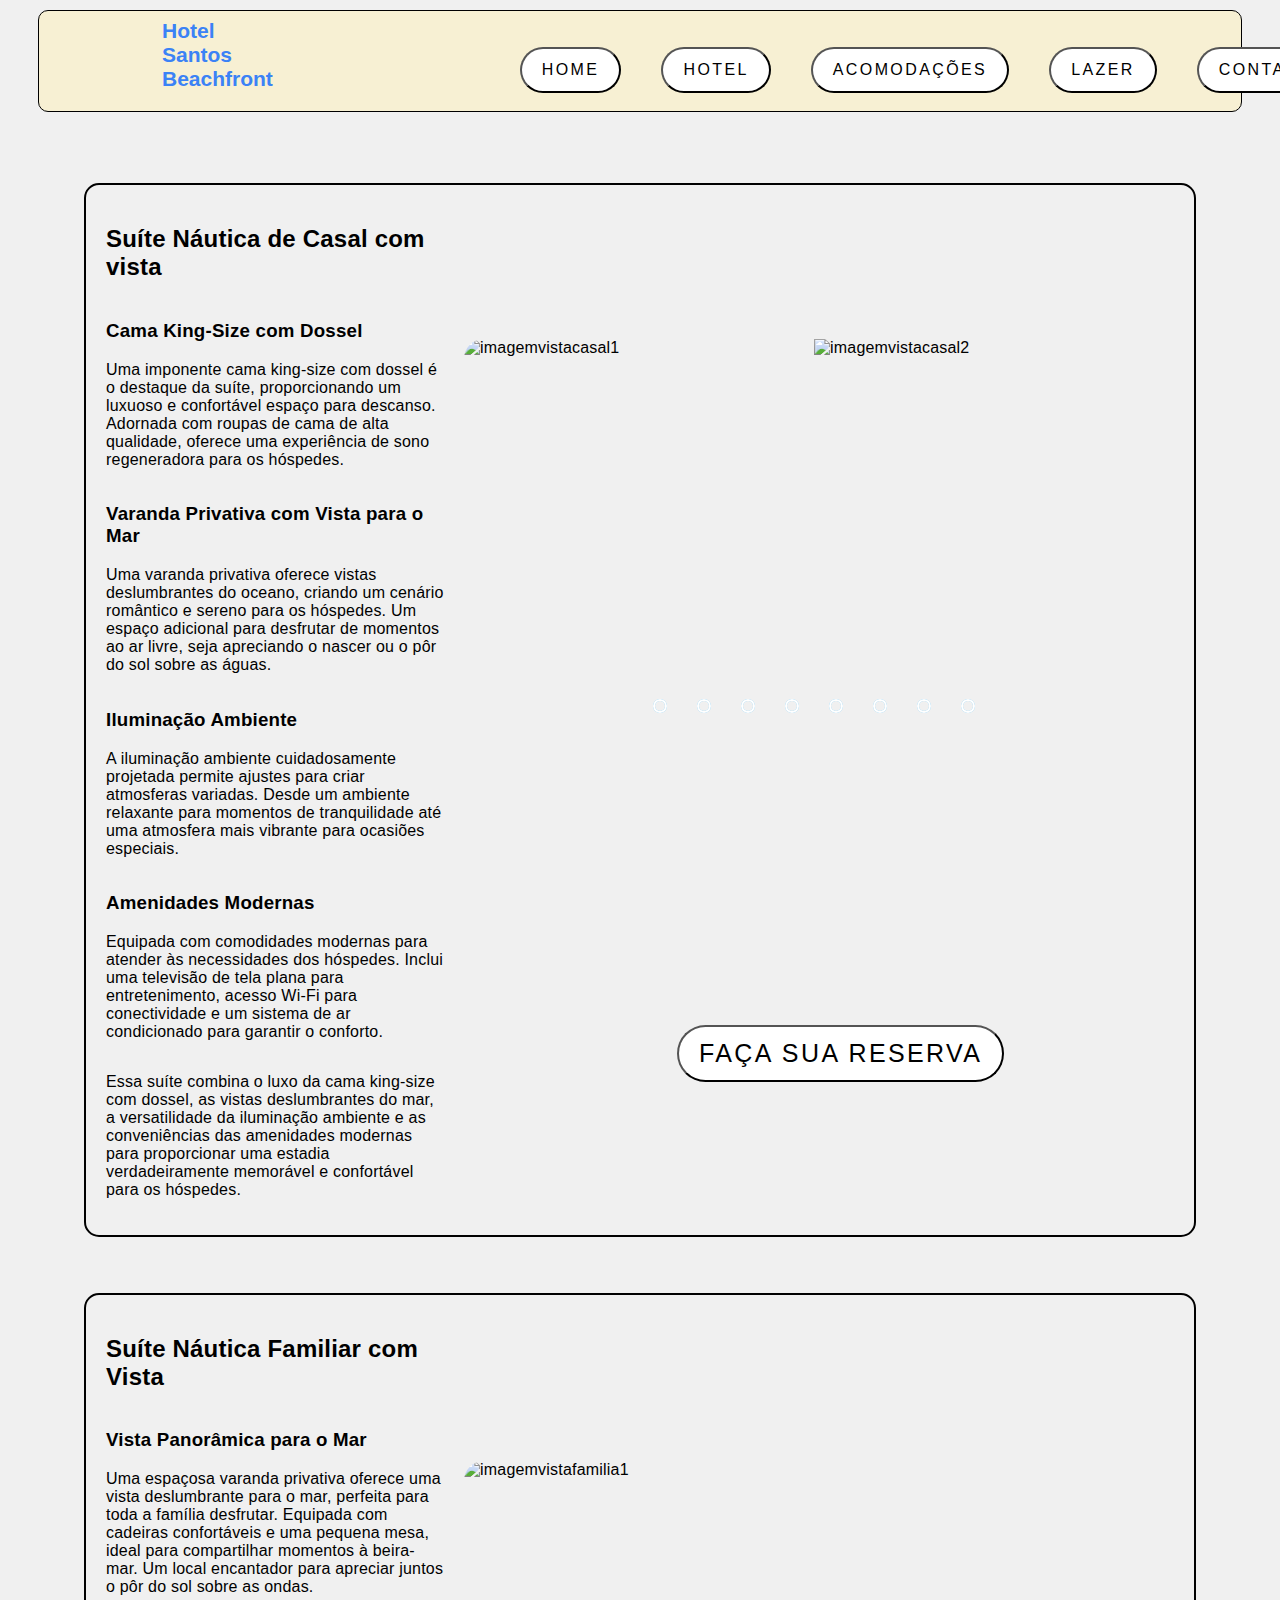
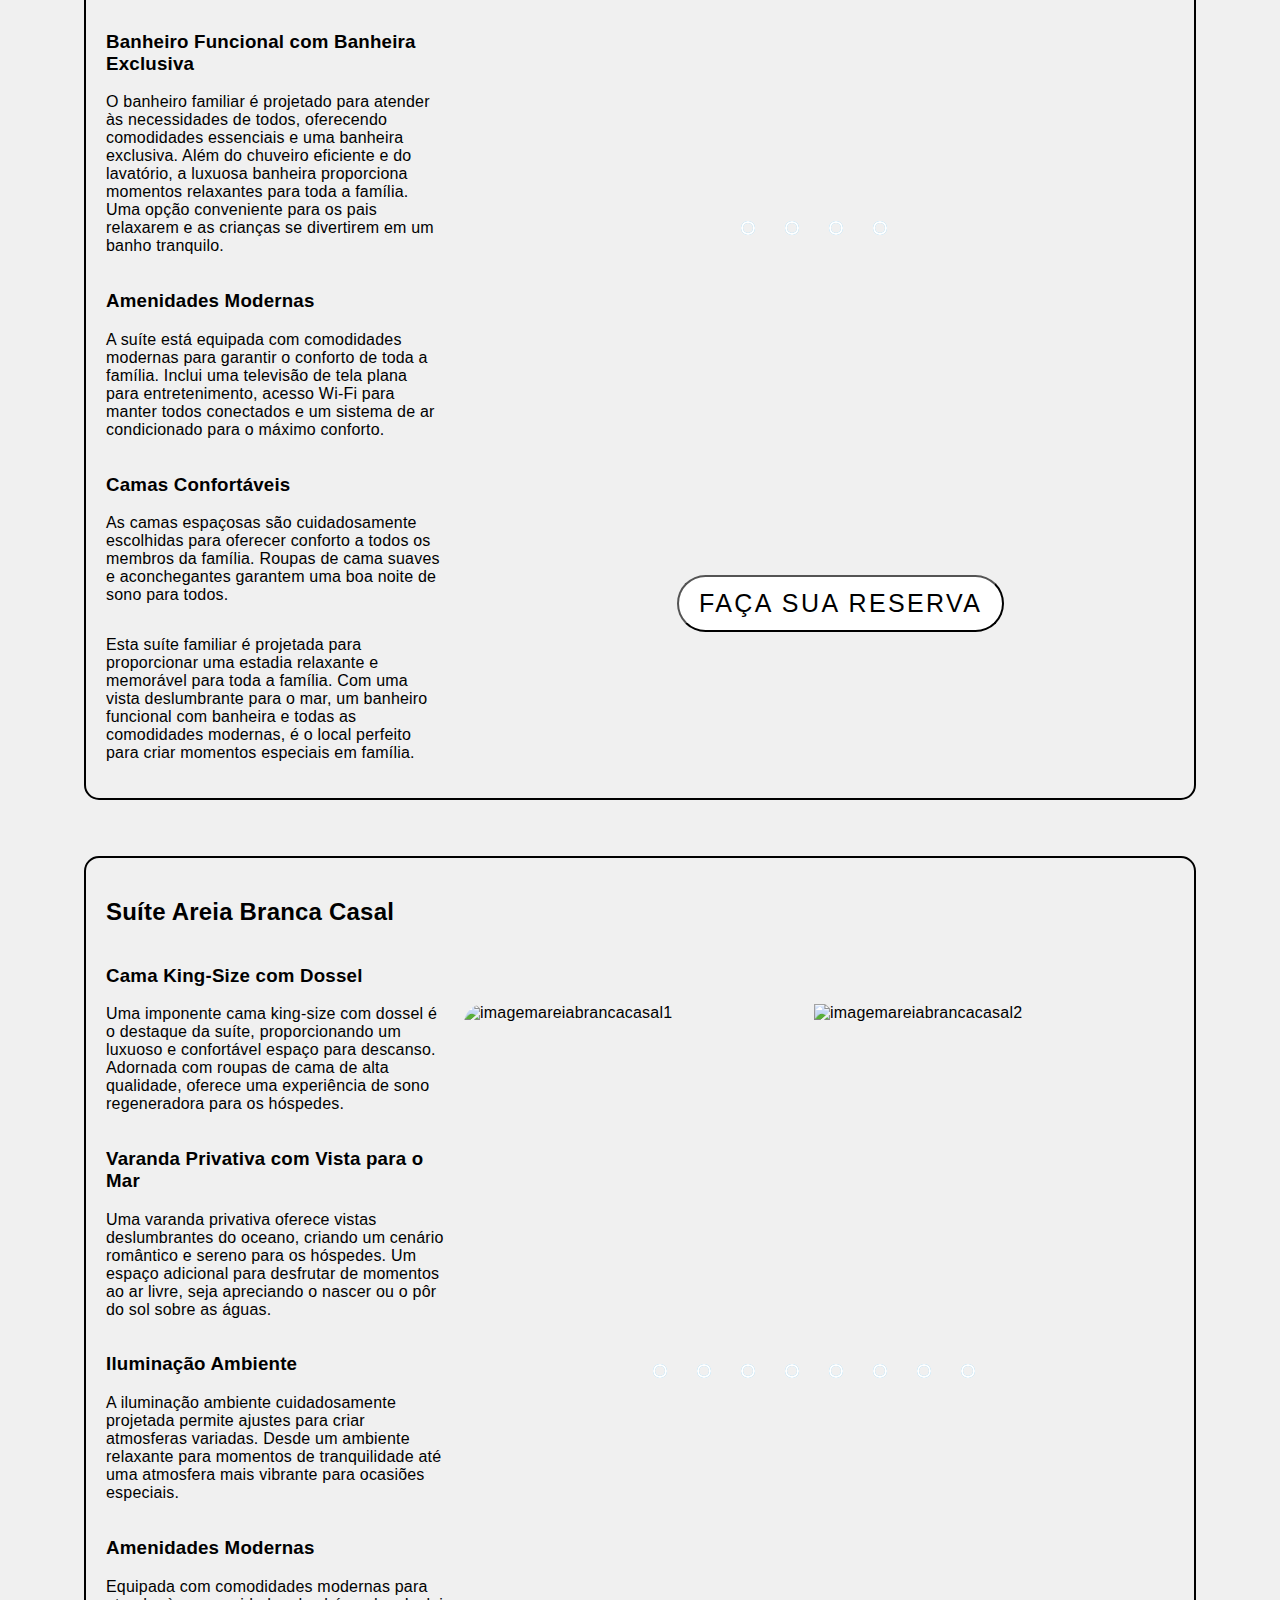
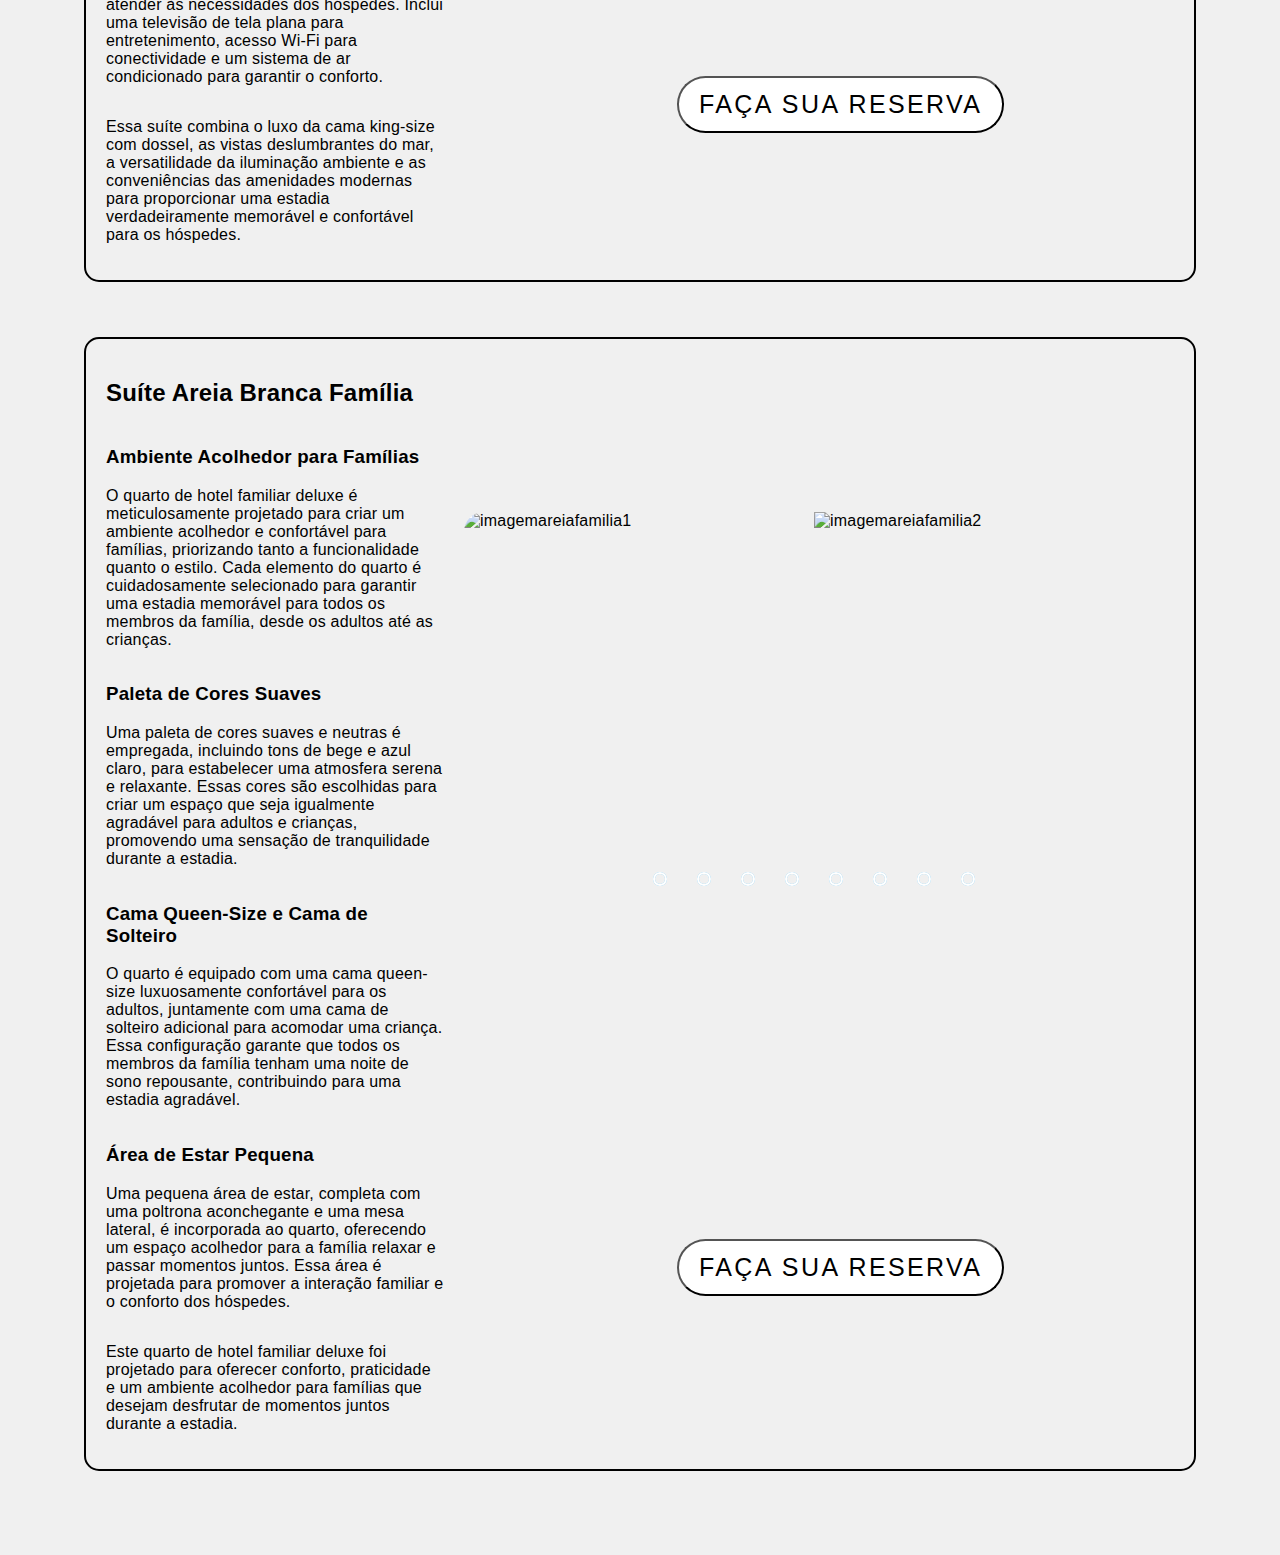
==== Hotel-Santos-Beachfront-main/src/pages/Acomodações/acomodações.html @ e6aa997d "responsivo" ====
<!DOCTYPE html>
<html lang="pt-BR">
<head>
    <meta charset="UTF-8">
    <meta name="viewport" content="width=device-width, initial-scale=1.0">
    <title>Hotel Santos Beachfront - Acomodações</title> 
    <link rel="stylesheet" href="acomodações.css">
</head>
<body>
    
    <nav class="navbar">
        <ul id="menu-inicial">
            <h1>Hotel Santos Beachfront</h1>
            <li><a class="iconhotel"><img src="https://i.ibb.co/P9NzM1T/imagem-2024-03-25-132536824-removebg-preview.png" alt="" width="160"></a></li>
            <li><a href="../Pagina Inicial/Paginahotel.html"><button>HOME</button></a></li>
            <li><a href="../Hotel/Hotel.html"><button>HOTEL</button></a></li>
            <li><a href="../Acomodações/acomodações.html"><button>ACOMODAÇÕES</button></a></li>
            <li><a href="../Lazer/Lazer.html"><button>LAZER</button></a></li>
            <li><a href="../Pagina Inicial/Paginahotel.html#contato"><button>CONTATO</button></a></li>
            <li><a href="../Login/Loginhotel.html"><button>Pré-Checkin</button></a></li>
        </ul>
    </nav>
<main class="grupo-containers">   
    <div class="containerquarto">
    <article class="descricaoquarto">
        <h2 class="suite-title">Suíte Náutica de Casal com vista</h2>
        <section class="suite-feature">
            <h3 class="feature-title">Cama King-Size com Dossel</h3>
            <p>Uma imponente cama king-size com dossel é o destaque da suíte, proporcionando um luxuoso e confortável espaço para descanso. Adornada com roupas de cama de alta qualidade, oferece uma experiência de sono regeneradora para os hóspedes.</p>
        </section>
        <section class="suite-feature">
            <h3 class="feature-title">Varanda Privativa com Vista para o Mar</h3>
            <p>Uma varanda privativa oferece vistas deslumbrantes do oceano, criando um cenário romântico e sereno para os hóspedes. Um espaço adicional para desfrutar de momentos ao ar livre, seja apreciando o nascer ou o pôr do sol sobre as águas.</p>
        </section>
        <section class="suite-feature">
            <h3 class="feature-title">Iluminação Ambiente</h3>
            <p>A iluminação ambiente cuidadosamente projetada permite ajustes para criar atmosferas variadas. Desde um ambiente relaxante para momentos de tranquilidade até uma atmosfera mais vibrante para ocasiões especiais.</p>
        </section>
        <section class="suite-feature">
            <h3 class="feature-title">Amenidades Modernas</h3>
            <p>Equipada com comodidades modernas para atender às necessidades dos hóspedes. Inclui uma televisão de tela plana para entretenimento, acesso Wi-Fi para conectividade e um sistema de ar condicionado para garantir o conforto.</p>
        </section>
        <p class="suite-description">Essa suíte combina o luxo da cama king-size com dossel, as vistas deslumbrantes do mar, a versatilidade da iluminação ambiente e as conveniências das amenidades modernas para proporcionar uma estadia verdadeiramente memorável e confortável para os hóspedes.</p>
    </article>
    <div class="imagemquarto">
        <div class="slider">
            <div class="slides">
                <input type="radio" name="radio-btn" id="radio1">
                <input type="radio" name="radio-btn" id="radio2">
                <input type="radio" name="radio-btn" id="radio3">
                <input type="radio" name="radio-btn" id="radio4">
                <input type="radio" name="radio-btn" id="radio5">
                <input type="radio" name="radio-btn" id="radio6">
                <input type="radio" name="radio-btn" id="radio7">
                <input type="radio" name="radio-btn" id="radio8">
        
            <div class="slide first">
                    <img src="https://i.ibb.co/v3scbYw/1988-ro-05-p-1024x768.jpg" alt="imagemvistacasal1">
                    </div>
                    <div class="slide">
                    <img src="https://i.ibb.co/cx9HndT/1988-su-04-p-1024x768.jpg" alt="imagemvistacasal2">
                    </div>
                    <div class="slide">
                    <img src="https://i.ibb.co/68NyYqG/1988-su-05-p-1024x768.jpg" alt="imagemvistacasal3">
                    </div>
                    <div class="slide">
                    <img src="https://i.ibb.co/DW3TbLs/2023-02-16.jpg" alt="imagemvistacasal4">
                    </div>
                    <div class="slide">
                    <img src="https://i.ibb.co/M6NbsdH/banheiro.jpg" alt="imagemvistacasal5">
                    </div>
                    <div class="slide">
                    <img src="https://i.ibb.co/qyH60g5/suite.jpg" alt="imagemvistacasal6">
                    </div>
                    <div class="slide">
                    <img src="https://i.ibb.co/MDtc9Rf/vista-2.jpg" alt="imagemvistacasal7">
                    </div>
                    <div class="slide">
                    <img src="https://i.ibb.co/9W4Wjmr/vista.jpg" alt="imagemvistacasal8">
                </div>
        
                <div class="navigation-auto">
                    <div class="auto-btn1"></div>
                    <div class="auto-btn2"></div>
                    <div class="auto-btn3"></div>
                    <div class="auto-btn4"></div>
                    <div class="auto-btn5"></div>
                    <div class="auto-btn6"></div>
                    <div class="auto-btn7"></div>
                    <div class="auto-btn8"></div>
                </div>
            </div>
        
            <div class="manual-navigation">
                <Label for="radio1" class="manual-btn"></Label>
                <Label for="radio2" class="manual-btn"></Label>
                <Label for="radio3" class="manual-btn"></Label>
                <Label for="radio4" class="manual-btn"></Label>
                <Label for="radio5" class="manual-btn"></Label>
                <Label for="radio6" class="manual-btn"></Label>
                <Label for="radio7" class="manual-btn"></Label>
                <Label for="radio8" class="manual-btn"></Label>
            </div>
        </div>
    </div>
    <div class="botao-reserva">
        <li><a href="../assets/css/index.html"><button>Faça sua Reserva</button></a></li>
    </div>
</div> 


<div class="containerquarto">
    <article class="descricaoquarto">
        <h2 class="room-title">Suíte Náutica Familiar com Vista</h2> 
        <section class="room-feature">
            <h3 class="feature-title">Vista Panorâmica para o Mar</h3>
            <p>Uma espaçosa varanda privativa oferece uma vista deslumbrante para o mar, perfeita para toda a família desfrutar. Equipada com cadeiras confortáveis e uma pequena mesa, ideal para compartilhar momentos à beira-mar. Um local encantador para apreciar juntos o pôr do sol sobre as ondas.</p>
        </section>
        <section class="room-feature">
            <h3 class="feature-title">Banheiro Funcional com Banheira Exclusiva</h3>
            <p>O banheiro familiar é projetado para atender às necessidades de todos, oferecendo comodidades essenciais e uma banheira exclusiva. Além do chuveiro eficiente e do lavatório, a luxuosa banheira proporciona momentos relaxantes para toda a família. Uma opção conveniente para os pais relaxarem e as crianças se divertirem em um banho tranquilo.</p>
        </section>
        <section class="room-feature">
            <h3 class="feature-title">Amenidades Modernas</h3>
            <p>A suíte está equipada com comodidades modernas para garantir o conforto de toda a família. Inclui uma televisão de tela plana para entretenimento, acesso Wi-Fi para manter todos conectados e um sistema de ar condicionado para o máximo conforto.</p>
        </section>
        <section class="room-feature">
            <h3 class="feature-title">Camas Confortáveis</h3>
            <p>As camas espaçosas são cuidadosamente escolhidas para oferecer conforto a todos os membros da família. Roupas de cama suaves e aconchegantes garantem uma boa noite de sono para todos.</p>
        </section>
        <p class="room-description">Esta suíte familiar é projetada para proporcionar uma estadia relaxante e memorável para toda a família. Com uma vista deslumbrante para o mar, um banheiro funcional com banheira e todas as comodidades modernas, é o local perfeito para criar momentos especiais em família.</p>
    </article>
    <div class="imagemquarto">
        <div class="slider">
            <div class="slides">
                <input type="radio" name="radio-btn" id="radio9">
                <input type="radio" name="radio-btn" id="radio10">
                <input type="radio" name="radio-btn" id="radio11">
                <input type="radio" name="radio-btn" id="radio12">      
                <div class="slide first">
                    <img src="https://i.ibb.co/2Ns9Nht/1988-ro-04-p-1024x768.jpg" alt="imagemvistafamilia1">
                </div>
                <div class="slide">
                    <img src="https://i.ibb.co/KLyLG1S/banheiro-2.jpg" alt="imagemvistafamilia2">
                </div>
                <div class="slide">
                    <img src="https://i.ibb.co/d5Z7M4J/banheiro.jpg" alt="imagemvistafamilia3">
                </div>
                <div class="slide">
                    <img src="https://i.ibb.co/9W4Wjmr/vista.jpg" alt="imagemvistafamilia4">
                </div>
                <div class="navigation-auto">
                    <div class="auto-btn9"></div>
                    <div class="auto-btn10"></div>
                    <div class="auto-btn11"></div>
                    <div class="auto-btn12"></div>
                </div>
            </div>
        
            <div class="manual-navigation">
                <label for="radio9" class="manual-btn"></label>
                <label for="radio10" class="manual-btn"></label>
                <label for="radio11" class="manual-btn"></label>
                <label for="radio12" class="manual-btn"></label>
            </div>
        </div>

    </div> 
    <div class="botao-reserva">
        <li><a href="../assets/css/index.html"><button>Faça sua Reserva</button></a></li>
    </div>
</div> 
<div class="containerquarto">
    <article class="descricaoquarto">
        <h2 class="suite-title">Suíte Areia Branca Casal</h2>
        <section class="suite-feature">
            <h3 class="feature-title">Cama King-Size com Dossel</h3>
            <p>Uma imponente cama king-size com dossel é o destaque da suíte, proporcionando um luxuoso e confortável espaço para descanso. Adornada com roupas de cama de alta qualidade, oferece uma experiência de sono regeneradora para os hóspedes.</p>
        </section>
        <section class="suite-feature">
            <h3 class="feature-title">Varanda Privativa com Vista para o Mar</h3>
            <p>Uma varanda privativa oferece vistas deslumbrantes do oceano, criando um cenário romântico e sereno para os hóspedes. Um espaço adicional para desfrutar de momentos ao ar livre, seja apreciando o nascer ou o pôr do sol sobre as águas.</p>
        </section>
        <section class="suite-feature">
            <h3 class="feature-title">Iluminação Ambiente</h3>
            <p>A iluminação ambiente cuidadosamente projetada permite ajustes para criar atmosferas variadas. Desde um ambiente relaxante para momentos de tranquilidade até uma atmosfera mais vibrante para ocasiões especiais.</p>
        </section>
        <section class="suite-feature">
            <h3 class="feature-title">Amenidades Modernas</h3>
            <p>Equipada com comodidades modernas para atender às necessidades dos hóspedes. Inclui uma televisão de tela plana para entretenimento, acesso Wi-Fi para conectividade e um sistema de ar condicionado para garantir o conforto.</p>
        </section>
        <p class="suite-description">Essa suíte combina o luxo da cama king-size com dossel, as vistas deslumbrantes do mar, a versatilidade da iluminação ambiente e as conveniências das amenidades modernas para proporcionar uma estadia verdadeiramente memorável e confortável para os hóspedes.</p>
    </article>
    <div class="imagemquarto">
        <div class="slider">
            <div class="slides">
                <input type="radio" name="radio-btn" id="radio13">
                <input type="radio" name="radio-btn" id="radio14">
                <input type="radio" name="radio-btn" id="radio15">
                <input type="radio" name="radio-btn" id="radio16">  
                <input type="radio" name="radio-btn" id="radio17">
                <input type="radio" name="radio-btn" id="radio18">
                <input type="radio" name="radio-btn" id="radio19">
                <input type="radio" name="radio-btn" id="radio20">      
            <div class="slide first">
                    <img src="https://i.ibb.co/k2ZYmtH/quarto-1.jpg" alt="imagemareiabrancacasal1">
                    </div>
                    <div class="slide">
                    <img src="https://i.ibb.co/8x5Bx1h/Quarto-2.jpg" alt="imagemareiabrancacasal2">
                    </div>
                    <div class="slide">
                    <img src="https://i.ibb.co/XLB7sfH/Quarto-3.jpg" alt="imagemareiabrancacasal3">
                    </div>
                    <div class="slide">
                    <img src="https://i.ibb.co/3c0yjNZ/Quarto-4.jpg" alt="imagemareiabrancacasal4">
                    </div>
                    <div class="slide">
                    <img src="https://i.ibb.co/5hCsQzL/Quarto-5.jpg" alt="imagemareiabrancacasal5">
                    </div>
                    <div class="slide">
                    <img src="https://i.ibb.co/L50NRdq/banheiro-1.jpg" alt="imagemareiabrancacasal6">
                    </div>
                    <div class="slide">
                    <img src="https://i.ibb.co/VpdK275/Banheiro-2.jpg" alt="imagemareiabrancacasal7">
                    </div>
                    <div class="slide">
                    <img src="https://i.ibb.co/4pRdP79/banheiro-3.jpg" alt="imagemareiabrancacasal8">
                    </div>
                <div class="navigation-auto">
                    <div class="auto-btn13"></div>
                    <div class="auto-btn14"></div>
                    <div class="auto-btn15"></div>
                    <div class="auto-btn16"></div>
                    <div class="auto-btn17"></div>
                    <div class="auto-btn18"></div>
                    <div class="auto-btn19"></div>
                    <div class="auto-btn20"></div>
                </div>
            </div>
            <div class="manual-navigation">
                <Label for="radio13" class="manual-btn"></Label>
                <Label for="radio14" class="manual-btn"></Label>
                <Label for="radio15" class="manual-btn"></Label>
                <Label for="radio16" class="manual-btn"></Label>
                <Label for="radio17" class="manual-btn"></Label>
                <Label for="radio18" class="manual-btn"></Label>
                <Label for="radio19" class="manual-btn"></Label>
                <Label for="radio20" class="manual-btn"></Label>
            </div>
        </div>
    </div>
    <div class="botao-reserva">
    <li><a href="../assets/css/index.html"><button>Faça sua Reserva</button></a></li>
    </div>   

</div>
</div> 
<div class="containerquarto">
    <article class="descricaoquarto">
        <h2>Suíte Areia Branca Família</h2>
        <section class="suite-feature">
            <h3 class="feature-title">Ambiente Acolhedor para Famílias</h3>
            <p>O quarto de hotel familiar deluxe é meticulosamente projetado para criar um ambiente acolhedor e confortável para famílias, priorizando tanto a funcionalidade quanto o estilo. Cada elemento do quarto é cuidadosamente selecionado para garantir uma estadia memorável para todos os membros da família, desde os adultos até as crianças.</p>
        </section>
        <section class="suite-feature">
            <h3 class="feature-title">Paleta de Cores Suaves</h3>
            <p>Uma paleta de cores suaves e neutras é empregada, incluindo tons de bege e azul claro, para estabelecer uma atmosfera serena e relaxante. Essas cores são escolhidas para criar um espaço que seja igualmente agradável para adultos e crianças, promovendo uma sensação de tranquilidade durante a estadia.</p>
        </section>
        <section class="suite-feature">
            <h3 class="feature-title">Cama Queen-Size e Cama de Solteiro</h3>
            <p>O quarto é equipado com uma cama queen-size luxuosamente confortável para os adultos, juntamente com uma cama de solteiro adicional para acomodar uma criança. Essa configuração garante que todos os membros da família tenham uma noite de sono repousante, contribuindo para uma estadia agradável.</p>
        </section>
        <section class="suite-feature">
            <h3 class="feature-title">Área de Estar Pequena</h3>
            <p>Uma pequena área de estar, completa com uma poltrona aconchegante e uma mesa lateral, é incorporada ao quarto, oferecendo um espaço acolhedor para a família relaxar e passar momentos juntos. Essa área é projetada para promover a interação familiar e o conforto dos hóspedes.</p>
        </section>
        <section class="descricao">
            <p class="suite-description">Este quarto de hotel familiar deluxe foi projetado para oferecer conforto, praticidade e um ambiente acolhedor para famílias que desejam desfrutar de momentos juntos durante a estadia.</p>
        </section>
    </article>
    <div class="imagemquarto">
        <div class="slider">
            <div class="slides">
                <input type="radio" name="radio-btn" id="radio21">
                <input type="radio" name="radio-btn" id="radio22">
                <input type="radio" name="radio-btn" id="radio23">
                <input type="radio" name="radio-btn" id="radio24">  
                <input type="radio" name="radio-btn" id="radio25">
                <input type="radio" name="radio-btn" id="radio26">
                <input type="radio" name="radio-btn" id="radio27">
                <input type="radio" name="radio-btn" id="radio28">      
            <div class="slide first">
                    <img src="https://i.ibb.co/d43B0yM/Quarto-8.jpg" alt="imagemareiafamilia1">
                    </div>
                    <div class="slide">
                    <img src= "https://i.ibb.co/0FVrq9w/Quarto-9.jpg" alt="imagemareiafamilia2">
                    </div>
                    <div class="slide">
                    <img src="https://i.ibb.co/s6Mrrh8/Quarto-10.jpg" alt="imagemareiafamilia3">
                    </div>
                    <div class="slide">
                    <img src="https://i.ibb.co/wprJPTb/Quarto-11.jpg" alt="imagemareiafamilia4">
                    </div>
                    <div class="slide">
                    <img src="https://i.ibb.co/y0hHWZ1/Quarto-12.jpg" alt="imagemareiafamilia5">
                    </div>
                    <div class="slide">
                    <img src="https://i.ibb.co/L50NRdq/banheiro-1.jpg" alt="imagemareiafamilia6">
                    </div>
                    <div class="slide">
                    <img src="https://i.ibb.co/L50NRdq/banheiro-1.jpg" alt="imagemareiafamilia7">
                    </div>
                    <div class="slide">
                    <img src="https://i.ibb.co/6JmqXy1/Quarto-6.jpg" alt="imagemareiafamilia8">
                    </div>
                <div class="navigation-auto">
                    <div class="auto-btn21"></div>
                    <div class="auto-btn22"></div>
                    <div class="auto-btn23"></div>
                    <div class="auto-btn24"></div>
                    <div class="auto-btn25"></div>
                    <div class="auto-btn26"></div>
                    <div class="auto-btn27"></div>
                    <div class="auto-btn28"></div>
                </div>
            </div>
        
            <div class="manual-navigation">
                <Label for="radio21" class="manual-btn"></Label>
                <Label for="radio22" class="manual-btn"></Label>
                <Label for="radio23" class="manual-btn"></Label>
                <Label for="radio24" class="manual-btn"></Label>
                <Label for="radio25" class="manual-btn"></Label>
                <Label for="radio26" class="manual-btn"></Label>
                <Label for="radio27" class="manual-btn"></Label>
                <Label for="radio28" class="manual-btn"></Label>
            </div>
        </div>
     </div>
     <div class="botao-reserva">
        <li><a href="../assets/css/index.html"><button>Faça sua Reserva</button></a></li>
    </div>
</div>
</main>
</body>
</html>
---- Hotel-Santos-Beachfront-main/src/pages/Acomodações/acomodações.css ----
body {  
    font-family: Arial, sans-serif;
    background-color: #f0f0f0;
    margin: 0;
    padding: 0;
}
#menu-inicial h1 { 
color: #3B82F6;  
font-family: 'Lucida Sans', 'Lucida Sans Regular', 'Lucida Grande', 'Lucida Sans Unicode', Geneva, Verdana, sans-serif; 
font-size: 21px;
position: absolute; 
width: 30px;
cursor: pointer;
right: 85%; 
top: 0.5%; 
z-index: 5; 
}
.iconhotel {  
position: absolute;
top: -2%; 
right: 85%;
z-index: 10; 
cursor: pointer; 
}
.navbar{
    background-color: #f7f0d3;
    border-radius: 10px;
    width: auto;
    margin: 0.8% 3% 3%;
    height: 100px;
    border: 1px solid black;
}

#menu-inicial{
display: flex;
list-style-type: none;
padding: 0%;
margin-left: 35%;
}

#menu-inicial li{
top: 4.5%;
display: inline-block;
text-transform: uppercase;
justify-content: space-around;
padding: 20px;
}
#menu-inicial li button{
    font-size: 1rem;
    letter-spacing: .15rem;
    padding: .75rem 1.25rem;
    background-color: rgb(255, 255, 255);
    border-radius: 10rem;
    cursor: pointer;
    overflow: hidden;
    text-transform: uppercase;
    transition: background-color 0.3s ease;
}
#menu-inicial li button:hover {
    background-color: #71c4ef; /* Cor fundo mais escura */
    color: rgb(255, 255, 255);
}

#menu-inicial li button::after {
    content: '';
    position: absolute;
    bottom: 0;
    left: 0;
    width: 0%;
    height: 100%;
    background-color: #71c4ef; /* Cor fundo mais escura */
    transition: width 0.5s; /* Alteração da transição apenas para a largura */
}

.grupo-containers{
    position: flex;
    justify-content: space-between;
    align-items: center;
    padding: 20px; 
    display: inline-block;
    letter-spacing: 0.2px;
    margin: 1% 5% 5%;
}

.botao-reserva{
    display: grid;
    position: flex;
    padding: 0px;
    list-style-type: none;
    margin-left: 30%;
}
.botao-reserva li{
    top: 4.5%;
    display: inline-block;
    text-transform: uppercase;
    justify-content: space-around;
}
.botao-reserva li button{
    font-size: 25px;
    letter-spacing: .15rem;
    padding: 12px 20px;
    background-color: rgb(255, 255, 255);
    border-radius: 160px;
    cursor: pointer;
    overflow: hidden;
    text-transform: uppercase;
    transition: background-color 0.3s ease;
}
.botao-reserva li button:hover {
    background-color: #71c4ef; /* Cor fundo mais escura */
    color: rgb(255, 255, 255);
}
.botao-reserva li button::after {
    content: '';
    position: absolute;
    bottom: 0;
    left: 0;
    width: 0%;
    height: 100%;
    background-color: #71c4ef; /* Cor fundo mais escura */
    transition: width 0.5s; /* Alteração da transição apenas para a largura */
}
.imagemquarto{
    margin-right: 10px;
}
    
.descricaoquarto {
    display: grid;
    font-size: 16px;  
}

.descricaoquarto h2 {
    font-size: 24px;
    margin-bottom: 20px;
}
    .containerquarto { 
        position: relative; 
        display: grid;
        justify-content: normal;
        align-items: center;
        padding: 20px;
        border: 2px solid black;
        justify-content: space-around;
        border-radius: 15px;
        display: grid;
        grid-template-columns: repeat(2, 1fr);
        grid-gap: 20px;
    }
    .containerquarto:not(:first-child){
        margin-top: 5%;
    }

    .descricaoquarto:nth-child(1){
        grid-row: 1/3;
    }

    .slider {
        margin: 0 auto;
        width: 700px; 
        height: 400px;
        overflow: hidden;
        position: relative;
        border-radius: 20px;
    }
    .slides {
        width: 400%;
        height: 400px;
        display: flex;
    }
    
    .slides input {
        display: none;
    }
    
    .slide {
        width: 25%;
        position: relative;
    } 
    
    .slide img {
        width: 700px;
    }
    
    .manual-navigation {
        position: absolute;
        width: 700px;
        margin-top: -40px;
        display: flex;
        justify-content: center;
    }
    
    .manual-btn {
        border: 2px solid white;
        padding: 5px;
        border-radius: 10px;
        cursor: pointer;
        transition: 1s;
    }
    
    .manual-btn:not(:last-child) {
        margin-right: 30px;
    }
    
    .manual-btn:hover {
        background-color: white;
    }
    
    #radio1:checked ~ .first {
        margin-left: 0;
    }
    
    #radio2:checked ~ .first {
        margin-left: -25%;
    }
    
    #radio3:checked ~ .first {
        margin-left: -50%;
    }
    
    #radio4:checked ~ .first {
        margin-left: -75%;
    }
    
    #radio5:checked ~ .first {
        margin-left: -100%;
    }
    
    #radio6:checked ~ .first {
        margin-left: -125%;
    }
    
    #radio7:checked ~ .first {
        margin-left: -150%;
    }
    
    #radio8:checked ~ .first {
        margin-left: -175%;
    }

    #radio9:checked ~ .first {
        margin-left: 0;
    }
    
    #radio10:checked ~ .first {
        margin-left: -25%;
    }
    
    #radio11:checked ~ .first {
        margin-left: -50%;
    }
    
    #radio12:checked ~ .first {
        margin-left: -75%;
    }

    #radio13:checked ~ .first {
        margin-left: 0;
    }
    
    #radio14:checked ~ .first {
        margin-left: -25%;
    }
    
    #radio15:checked ~ .first {
        margin-left: -50%;
    }
    
    #radio16:checked ~ .first {
        margin-left: -75%;
    }
    
    #radio17:checked ~ .first {
        margin-left: -100%;
    }
    
    #radio18:checked ~ .first {
        margin-left: -125%;
    }
    
    #radio19:checked ~ .first {
        margin-left: -150%;
    }
    
    #radio20:checked ~ .first {
        margin-left: -175%;
    }

    #radio21:checked ~ .first {
        margin-left: 0;
    }
    
    #radio22:checked ~ .first {
        margin-left: -25%;
    }
    
    #radio23:checked ~ .first {
        margin-left: -50%;
    }
    
    #radio24:checked ~ .first {
        margin-left: -75%;
    }
    
    #radio25:checked ~ .first {
        margin-left: -100%;
    }
    
    #radio26:checked ~ .first {
        margin-left: -125%;
    }
    
    #radio27:checked ~ .first {
        margin-left: -150%;
    }
    
    #radio28:checked ~ .first {
        margin-left: -175%;
    }
    
    .navigation-auto div {
        border: 2px solid #71c4ef;
        padding: 5px;
        border-radius: 10px;
        cursor: pointer;
        transition: 1s;
    }
    
    .navigation-auto {
        position: absolute;
        width: 700px;
        margin-top: 360px;
        display: flex;
        justify-content: center;
    }
    
    .navigation-auto div:not(:last-child) {
        margin-right: 30px;
    }
    
    #radio1:checked ~ .navigation-auto .auto-btn1 {
        background-color: white;
    }
    #radio2:checked ~ .navigation-auto .auto-btn2 {
        background-color: white;
    }
    #radio3:checked ~ .navigation-auto .auto-btn3 {
        background-color: white;
    }
    #radio4:checked ~ .navigation-auto .auto-btn4 {
        background-color: white;
    }
    #radio5:checked ~ .navigation-auto .auto-btn5 {
        background-color: white;
    }
    #radio6:checked ~ .navigation-auto .auto-btn6 {
        background-color: white;
    }
    #radio7:checked ~ .navigation-auto .auto-btn7 {
        background-color: white;
    }
    #radio8:checked ~ .navigation-auto .auto-btn8 {
        background-color: white;
    }
    #radio9:checked ~ .navigation-auto .auto-btn9 {
        background-color: white;
    }
    #radio10:checked ~ .navigation-auto .auto-btn10 {
        background-color: white;
    }
    #radio11:checked ~ .navigation-auto .auto-btn11 {
        background-color: white;
    }
    #radio12:checked ~ .navigation-auto .auto-btn12 {
        background-color: white;
    }
    #radio13:checked ~ .navigation-auto .auto-btn13 {
        background-color: white;
    }
    #radio14:checked ~ .navigation-auto .auto-btn14 {
        background-color: white;
    }
    #radio15:checked ~ .navigation-auto .auto-btn15 {
        background-color: white;
    }
    #radio16:checked ~ .navigation-auto .auto-btn16 {
        background-color: white;
    }

    #radio17:checked ~ .navigation-auto .auto-btn17 {
        background-color: white;
    }
    #radio18:checked ~ .navigation-auto .auto-btn18 {
        background-color: white;
    }
    #radio19:checked ~ .navigation-auto .auto-btn19 {
        background-color: white;
    }
    #radio20:checked ~ .navigation-auto .auto-btn20 {
        background-color: white;
    }
    #radio21:checked ~ .navigation-auto .auto-btn21 {
        background-color: white;
    }
    #radio22:checked ~ .navigation-auto .auto-btn22 {
        background-color: white;
    }
    #radio23:checked ~ .navigation-auto .auto-btn23 {
        background-color: white;
    }
    #radio24:checked ~ .navigation-auto .auto-btn24 {
        background-color: white;
    }
    #radio25:checked ~ .navigation-auto .auto-btn25 {
        background-color: white;
    }
    #radio26:checked ~ .navigation-auto .auto-btn26 {
        background-color: white;
    }
    #radio27:checked ~ .navigation-auto .auto-btn27 {
        background-color: white;
    }
    #radio28:checked ~ .navigation-auto .auto-btn28 {
        background-color: white;
    }
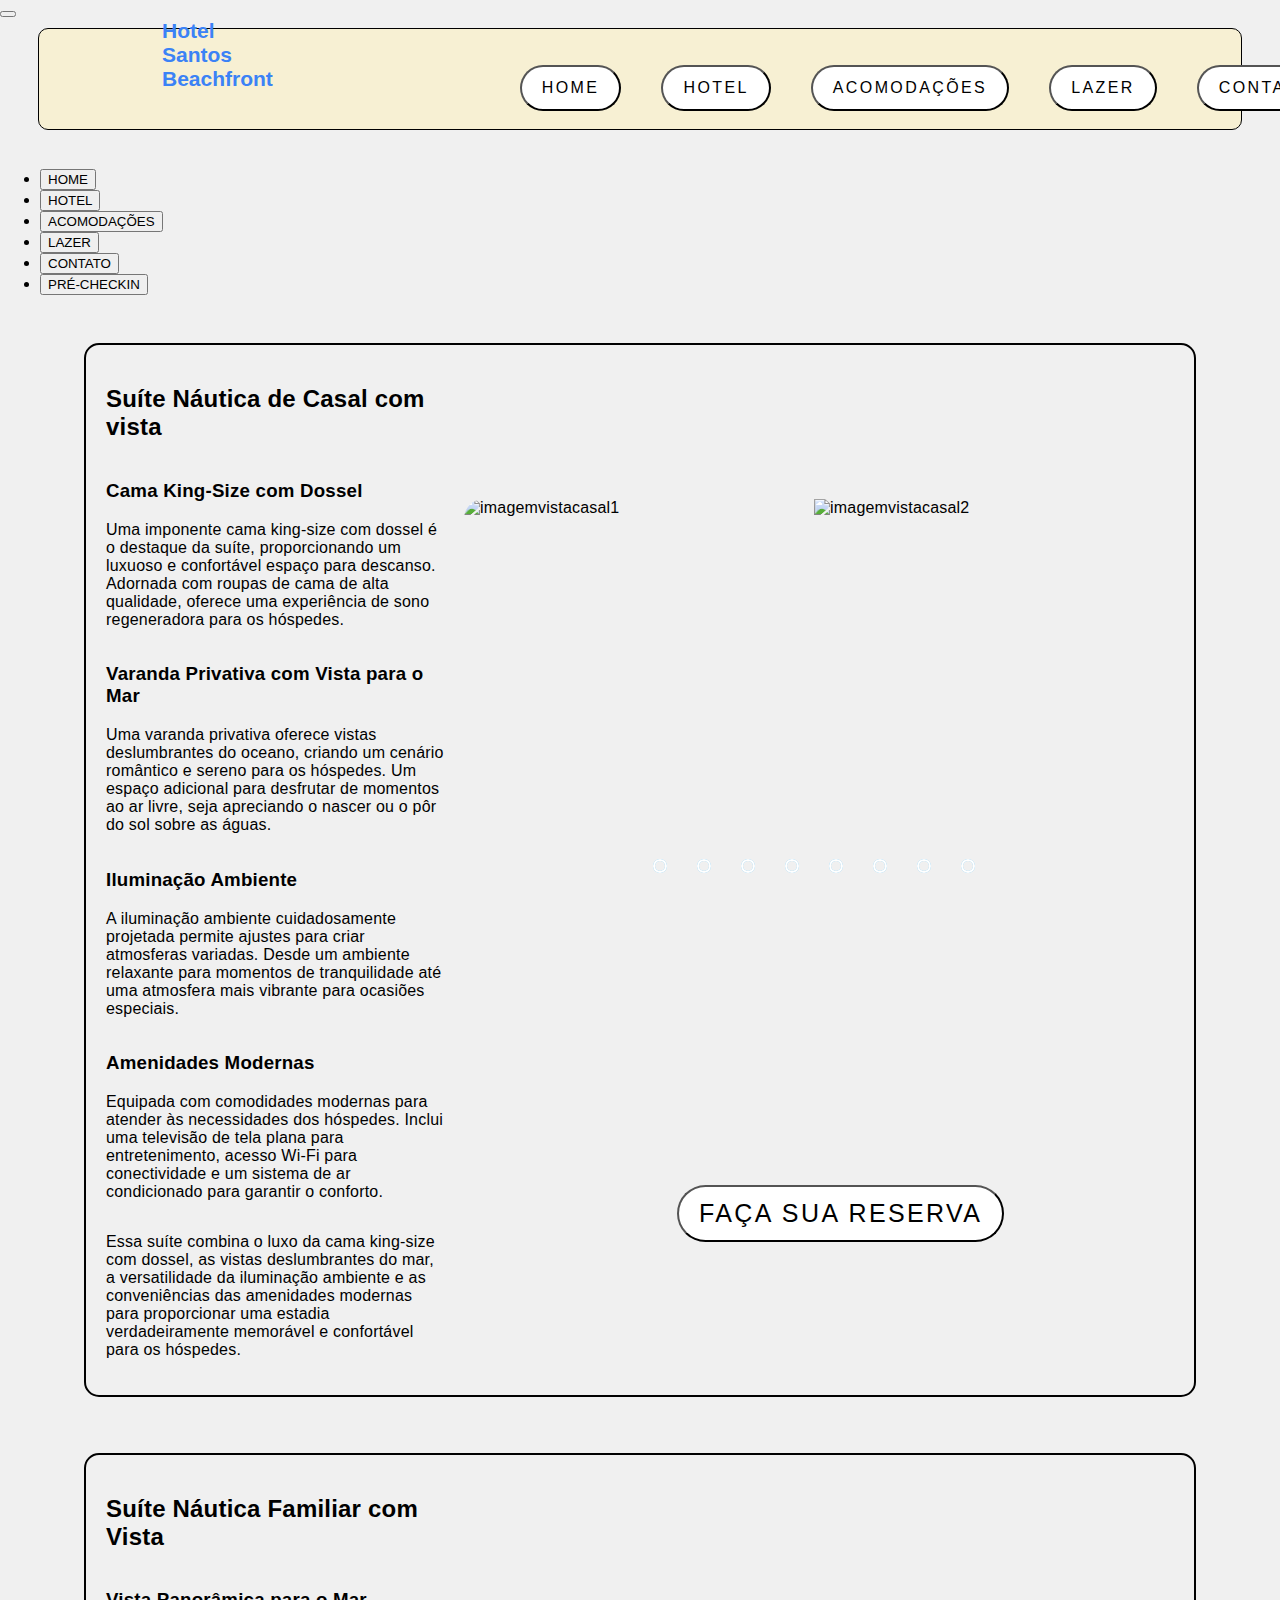
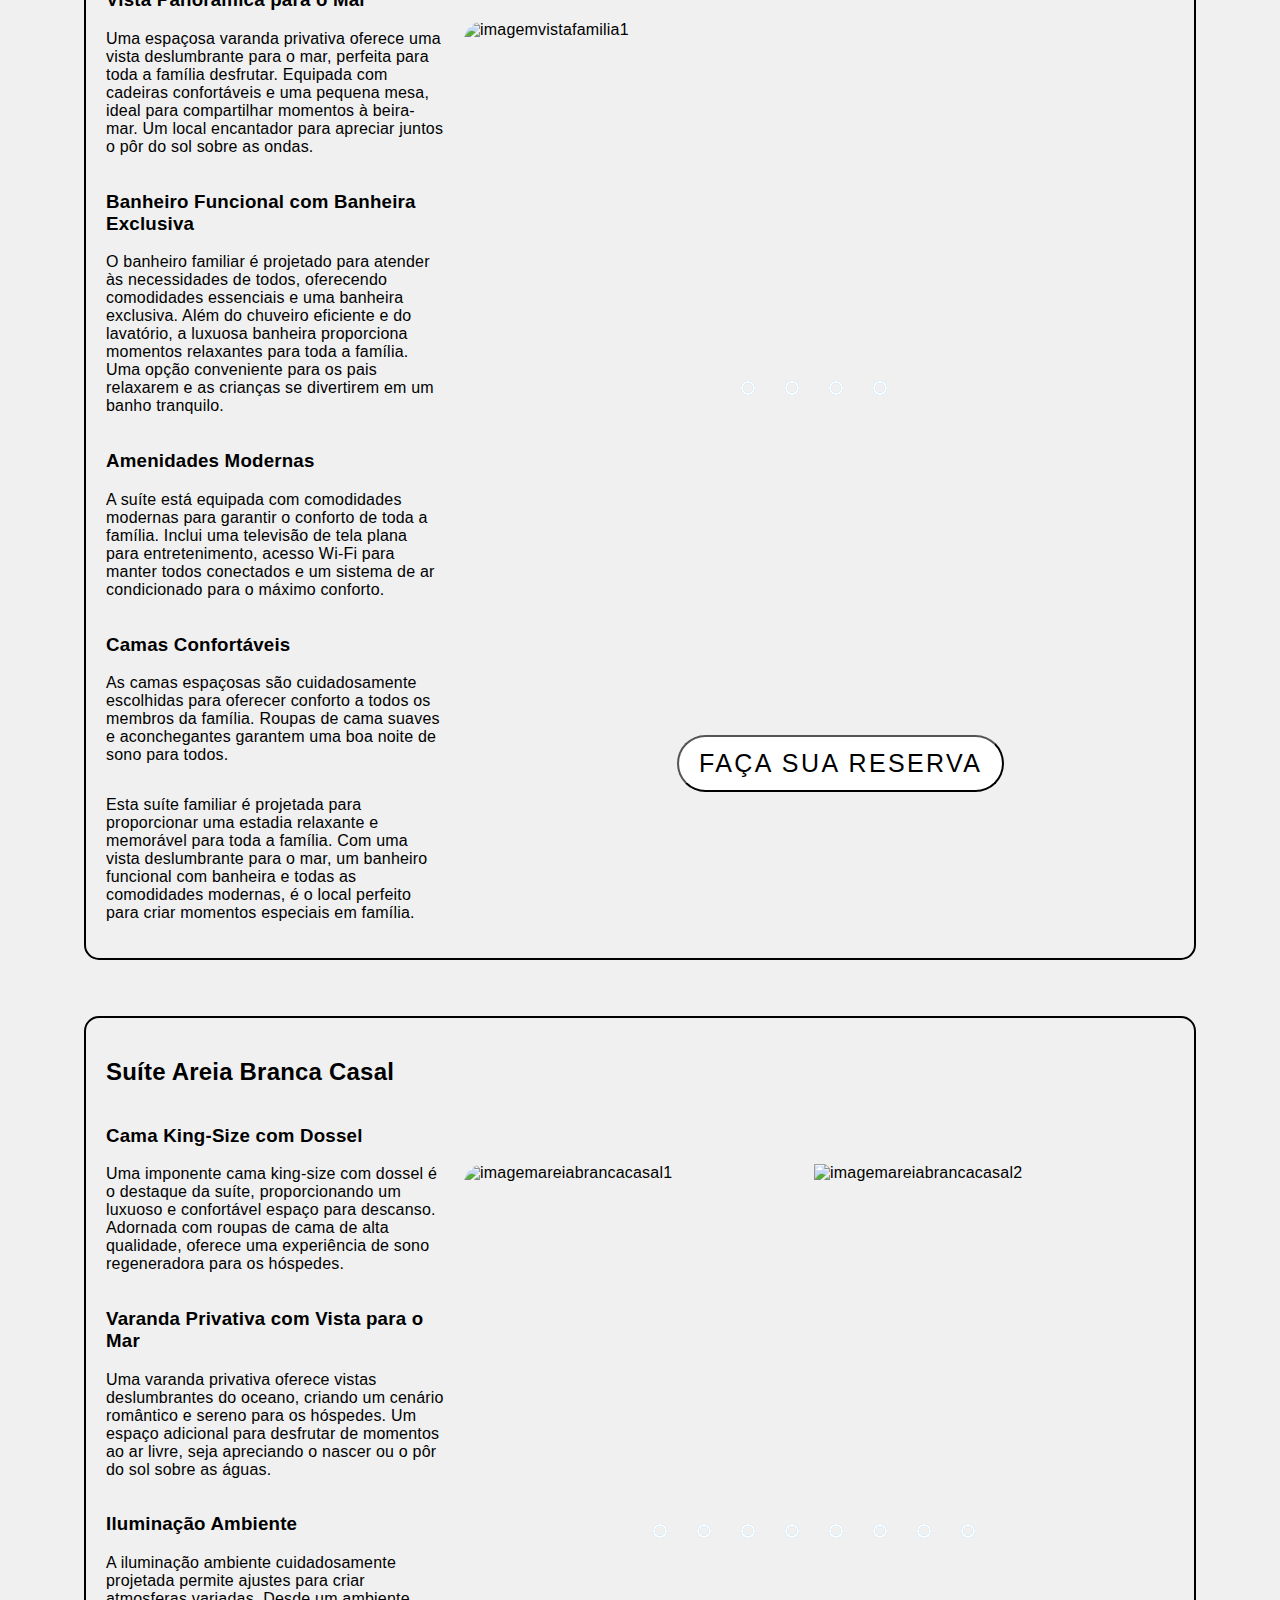
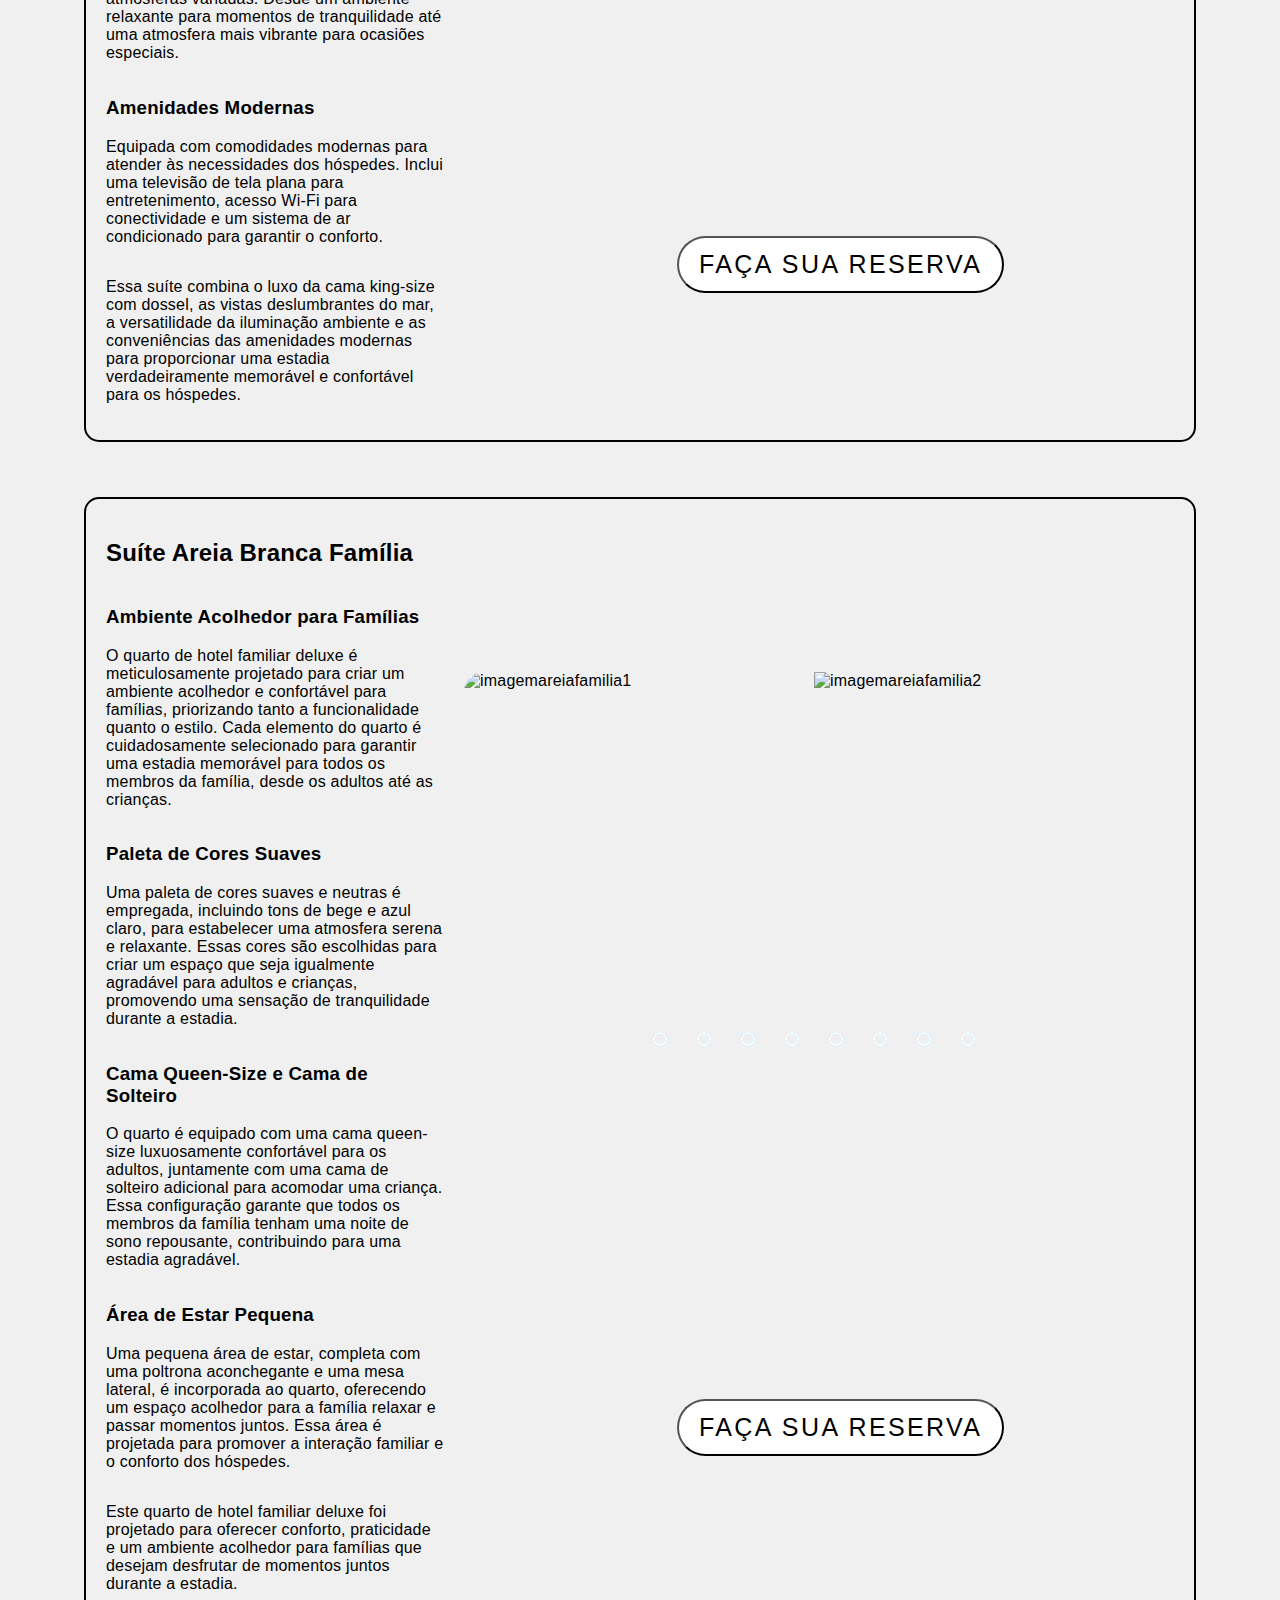
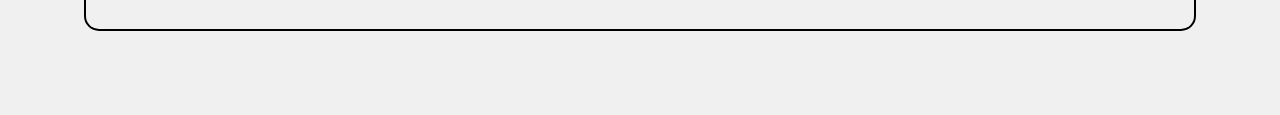
==== commit b0603040: "menu mobile" ====
--- a/Hotel-Santos-Beachfront-main/src/pages/Acomodações/acomodações.html
+++ b/Hotel-Santos-Beachfront-main/src/pages/Acomodações/acomodações.html
@@ -8,7 +8,11 @@
     <link rel="stylesheet" href="acomodações.css">
 </head>
 <body>
-    
+    <button onclick="animar()" id="btn-menu"> 
+        <span class="linha"></span> 
+        <span class="linha"></span> 
+        <span class="linha"></span> 
+    </button> 
     <nav class="navbar">
         <ul id="menu-inicial">
             <h1>Hotel Santos Beachfront</h1>
@@ -20,7 +24,15 @@
             <li><a href="../Pagina Inicial/Paginahotel.html#contato"><button>CONTATO</button></a></li>
             <li><a href="../Login/Loginhotel.html"><button>Pré-Checkin</button></a></li>
         </ul>
-    </nav>
+    </nav> 
+    <ul id="menu-mobile">
+        <li><a href="../Pagina Inicial/Paginahotel.html"><button>HOME</button></a></li>
+        <li><a href="../Hotel/Hotel.html"><button>HOTEL</button></a></li>
+        <li><a href="../Acomodações/acomodações.html"><button>ACOMODAÇÕES</button></a></li>
+        <li><a href="../Lazer/Lazer.html"><button>LAZER</button></a></li>
+        <li><a href="../Pagina Inicial/Paginahotel.html#contato"><button>CONTATO</button></a></li>
+        <li><a href="../Login/Loginhotel.html"><button>PRÉ-CHECKIN</button></a></li> 
+        </ul>
 <main class="grupo-containers">   
     <div class="containerquarto">
     <article class="descricaoquarto">
@@ -342,6 +354,7 @@
         <li><a href="../assets/css/index.html"><button>Faça sua Reserva</button></a></li>
     </div>
 </div>
-</main>
+</main> 
+<script src="acomodações.js"></script>
 </body>
 </html>
